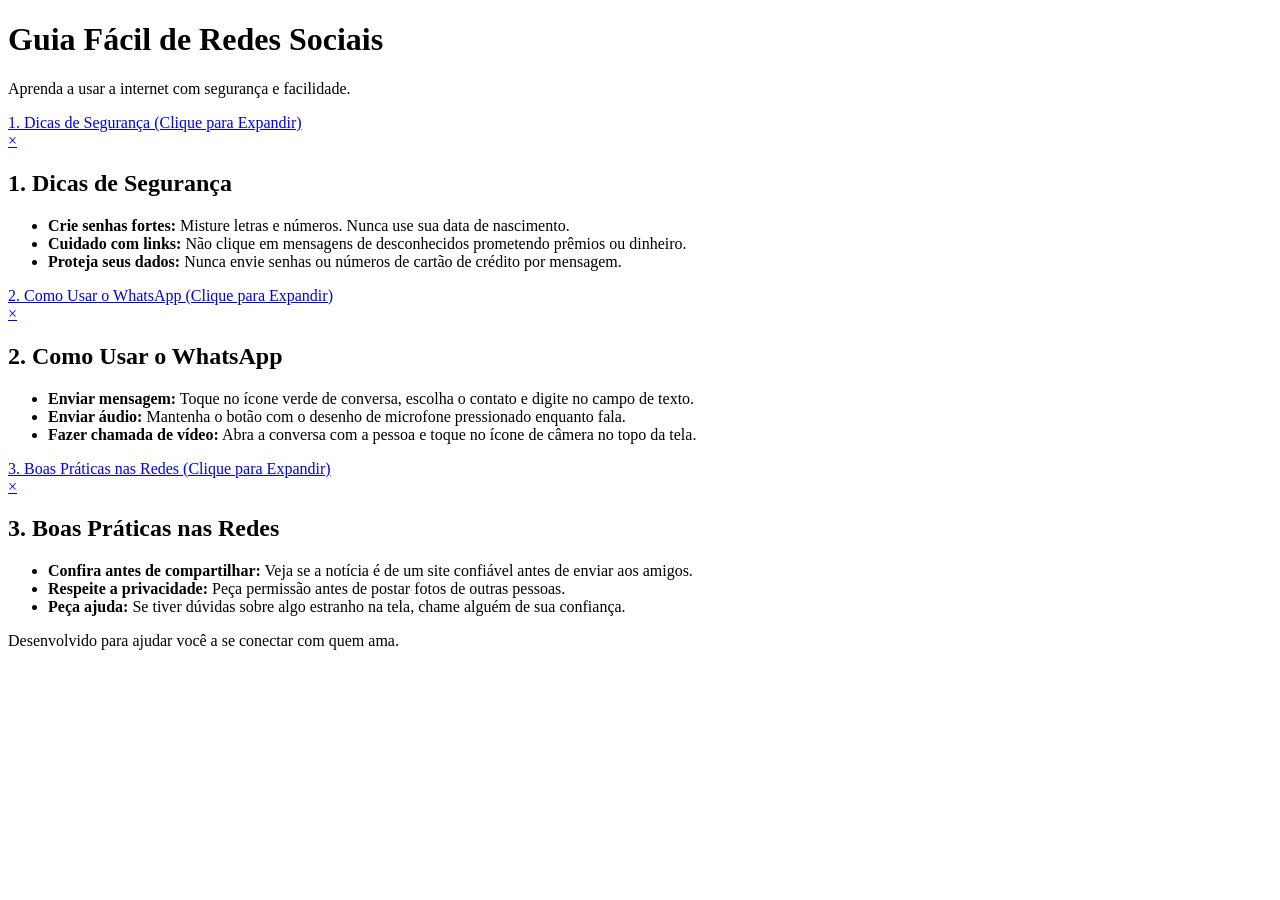
==== index.html @ 0f713ac4 "Create index.html" ====
<!DOCTYPE html>
<html lang="pt-BR">
<head>
    <meta charset="UTF-8">
    <meta name="viewport" content="width=device-width, initial-scale=1.0">
    <title>Guia Fácil: Redes Sociais</title>
    <link rel="stylesheet" href="style.css">
</head>
<body>

    <!-- Fundo Tridimensional Animado -->
    <div class="bg-3d-container" aria-hidden="true">
        <div class="shape shape-cube-1"></div>
        <div class="shape shape-sphere-1"></div>
        <div class="shape shape-pyramid-1"></div>
        <div class="shape shape-cube-2"></div>
        <div class="shape shape-sphere-2"></div>
        <div class="shape shape-torus-1"></div>
    </div>

    <header class="cabecalho">
        <h1>Guia Fácil de Redes Sociais</h1>
        <p>Aprenda a usar a internet com segurança e facilidade.</p>
    </header>

    <main class="conteudo">
        
        <!-- CARD 1 -->
        <div class="card-wrapper">
            <a href="#modal-1" class="btn-abrir">1. Dicas de Segurança (Clique para Expandir)</a>
            <section id="modal-1" class="card-dica modal">
                <div class="modal-conteudo">
                    <a href="#" class="btn-fechar" aria-label="Fechar Modal">&times;</a>
                    <h2>1. Dicas de Segurança</h2>
                    <ul>
                        <li><strong>Crie senhas fortes:</strong> Misture letras e números. Nunca use sua data de nascimento.</li>
                        <li><strong>Cuidado com links:</strong> Não clique em mensagens de desconhecidos prometendo prêmios ou dinheiro.</li>
                        <li><strong>Proteja seus dados:</strong> Nunca envie senhas ou números de cartão de crédito por mensagem.</li>
                    </ul>
                </div>
            </section>
        </div>

        <!-- CARD 2 -->
        <div class="card-wrapper">
            <a href="#modal-2" class="btn-abrir">2. Como Usar o WhatsApp (Clique para Expandir)</a>
            <section id="modal-2" class="card-dica modal">
                <div class="modal-conteudo">
                    <a href="#" class="btn-fechar" aria-label="Fechar Modal">&times;</a>
                    <h2>2. Como Usar o WhatsApp</h2>
                    <ul>
                        <li><strong>Enviar mensagem:</strong> Toque no ícone verde de conversa, escolha o contato e digite no campo de texto.</li>
                        <li><strong>Enviar áudio:</strong> Mantenha o botão com o desenho de microfone pressionado enquanto fala.</li>
                        <li><strong>Fazer chamada de vídeo:</strong> Abra a conversa com a pessoa e toque no ícone de câmera no topo da tela.</li>
                    </ul>
                </div>
            </section>
        </div>

        <!-- CARD 3 -->
        <div class="card-wrapper">
            <a href="#modal-3" class="btn-abrir">3. Boas Práticas nas Redes (Clique para Expandir)</a>
            <section id="modal-3" class="card-dica modal">
                <div class="modal-conteudo">
                    <a href="#" class="btn-fechar" aria-label="Fechar Modal">&times;</a>
                    <h2>3. Boas Práticas nas Redes</h2>
                    <ul>
                        <li><strong>Confira antes de compartilhar:</strong> Veja se a notícia é de um site confiável antes de enviar aos amigos.</li>
                        <li><strong>Respeite a privacidade:</strong> Peça permissão antes de postar fotos de outras pessoas.</li>
                        <li><strong>Peça ajuda:</strong> Se tiver dúvidas sobre algo estranho na tela, chame alguém de sua confiança.</li>
                    </ul>
                </div>
            </section>
        </div>

    </main>

    <footer class="rodape">
        <p>Desenvolvido para ajudar você a se conectar com quem ama.</p>
    </footer>

</body>
</html>
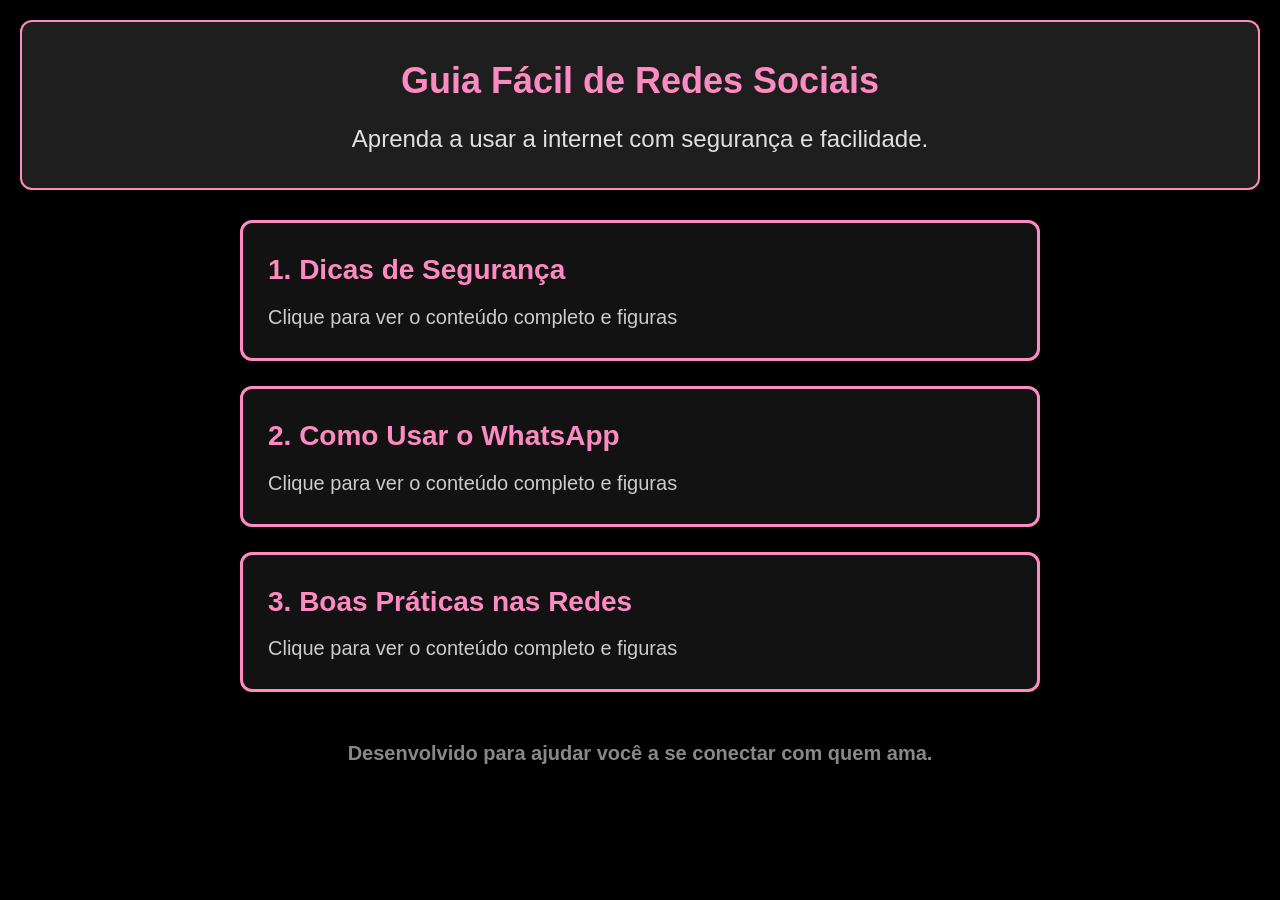
==== commit 6be04bbd: "Add files via upload" ====
--- a/index.html
+++ b/index.html
@@ -8,16 +8,6 @@
 </head>
 <body>
 
-    <!-- Fundo Tridimensional Animado -->
-    <div class="bg-3d-container" aria-hidden="true">
-        <div class="shape shape-cube-1"></div>
-        <div class="shape shape-sphere-1"></div>
-        <div class="shape shape-pyramid-1"></div>
-        <div class="shape shape-cube-2"></div>
-        <div class="shape shape-sphere-2"></div>
-        <div class="shape shape-torus-1"></div>
-    </div>
-
     <header class="cabecalho">
         <h1>Guia Fácil de Redes Sociais</h1>
         <p>Aprenda a usar a internet com segurança e facilidade.</p>
@@ -27,50 +17,26 @@
         
         <!-- CARD 1 -->
         <div class="card-wrapper">
-            <a href="#modal-1" class="btn-abrir">1. Dicas de Segurança (Clique para Expandir)</a>
-            <section id="modal-1" class="card-dica modal">
-                <div class="modal-conteudo">
-                    <a href="#" class="btn-fechar" aria-label="Fechar Modal">&times;</a>
-                    <h2>1. Dicas de Segurança</h2>
-                    <ul>
-                        <li><strong>Crie senhas fortes:</strong> Misture letras e números. Nunca use sua data de nascimento.</li>
-                        <li><strong>Cuidado com links:</strong> Não clique em mensagens de desconhecidos prometendo prêmios ou dinheiro.</li>
-                        <li><strong>Proteja seus dados:</strong> Nunca envie senhas ou números de cartão de crédito por mensagem.</li>
-                    </ul>
-                </div>
-            </section>
+            <a href="seguranca.html" class="btn-abrir">
+                <span class="card-titulo">1. Dicas de Segurança</span>
+                <span class="card-subtitulo">Clique para ver o conteúdo completo e figuras</span>
+            </a>
         </div>
 
         <!-- CARD 2 -->
         <div class="card-wrapper">
-            <a href="#modal-2" class="btn-abrir">2. Como Usar o WhatsApp (Clique para Expandir)</a>
-            <section id="modal-2" class="card-dica modal">
-                <div class="modal-conteudo">
-                    <a href="#" class="btn-fechar" aria-label="Fechar Modal">&times;</a>
-                    <h2>2. Como Usar o WhatsApp</h2>
-                    <ul>
-                        <li><strong>Enviar mensagem:</strong> Toque no ícone verde de conversa, escolha o contato e digite no campo de texto.</li>
-                        <li><strong>Enviar áudio:</strong> Mantenha o botão com o desenho de microfone pressionado enquanto fala.</li>
-                        <li><strong>Fazer chamada de vídeo:</strong> Abra a conversa com a pessoa e toque no ícone de câmera no topo da tela.</li>
-                    </ul>
-                </div>
-            </section>
+            <a href="whatsapp.html" class="btn-abrir">
+                <span class="card-titulo">2. Como Usar o WhatsApp</span>
+                <span class="card-subtitulo">Clique para ver o conteúdo completo e figuras</span>
+            </a>
         </div>
 
         <!-- CARD 3 -->
         <div class="card-wrapper">
-            <a href="#modal-3" class="btn-abrir">3. Boas Práticas nas Redes (Clique para Expandir)</a>
-            <section id="modal-3" class="card-dica modal">
-                <div class="modal-conteudo">
-                    <a href="#" class="btn-fechar" aria-label="Fechar Modal">&times;</a>
-                    <h2>3. Boas Práticas nas Redes</h2>
-                    <ul>
-                        <li><strong>Confira antes de compartilhar:</strong> Veja se a notícia é de um site confiável antes de enviar aos amigos.</li>
-                        <li><strong>Respeite a privacidade:</strong> Peça permissão antes de postar fotos de outras pessoas.</li>
-                        <li><strong>Peça ajuda:</strong> Se tiver dúvidas sobre algo estranho na tela, chame alguém de sua confiança.</li>
-                    </ul>
-                </div>
-            </section>
+            <a href="boas-praticas.html" class="btn-abrir">
+                <span class="card-titulo">3. Boas Práticas nas Redes</span>
+                <span class="card-subtitulo">Clique para ver o conteúdo completo e figuras</span>
+            </a>
         </div>
 
     </main>
@@ -80,4 +46,4 @@
     </footer>
 
 </body>
-</html>
+</html>
--- a/style.css
+++ b/style.css
@@ -0,0 +1,154 @@
+/* Configurações Gerais para Acessibilidade com Fundo Preto */
+* {
+    box-sizing: border-box;
+    margin: 0;
+    padding: 0;
+}
+
+body {
+    font-family: Arial, Helvetica, sans-serif;
+    font-size: 22px;
+    line-height: 1.6;
+    background-color: #000000; /* Fundo Preto */
+    color: #ffffff; /* Texto Branco para Alto Contraste */
+    padding: 20px;
+}
+
+/* Cabeçalho */
+.cabecalho {
+    background-color: #1e1e1e;
+    color: #fd8bc1;
+    text-align: center;
+    padding: 30px 20px;
+    border-radius: 12px;
+    margin-bottom: 30px;
+    border: 2px solid #fd8bc1;
+}
+
+.cabecalho h1 {
+    font-size: 36px;
+    margin-bottom: 10px;
+}
+
+.cabecalho p {
+    font-size: 24px;
+    color: #e0e0e0;
+}
+
+/* Conteúdo Principal */
+.conteudo {
+    max-width: 800px;
+    margin: 0 auto;
+}
+
+/* Estrutura dos Cards/Botões em Fundo Escuro */
+.card-wrapper {
+    margin-bottom: 25px;
+}
+
+.btn-abrir {
+    display: flex;
+    flex-direction: column;
+    background-color: #121212;
+    color: #ffffff;
+    border: 3px solid #fd8bc1;
+    border-radius: 12px;
+    padding: 25px;
+    text-decoration: none;
+    transition: background-color 0.2s, border-color 0.2s, transform 0.2s;
+}
+
+.card-titulo {
+    font-size: 28px;
+    font-weight: bold;
+    color: #fd8bc1;
+    margin-bottom: 8px;
+}
+
+.card-subtitulo {
+    font-size: 20px;
+    color: #cccccc;
+}
+
+.btn-abrir:hover, .btn-abrir:focus {
+    background-color: #252525;
+    border-color: #ffb3d9;
+    transform: translateY(-2px);
+    outline: none;
+}
+
+/* Estilos de Detalhes para Páginas Secundárias */
+.pagina-detalhes {
+    background-color: #121212;
+    border: 2px solid #333333;
+    border-radius: 12px;
+    padding: 30px;
+    margin-bottom: 30px;
+    color: #ffffff;
+}
+
+.pagina-detalhes h2 {
+    color: #fd8bc1;
+    font-size: 30px;
+    margin-bottom: 20px;
+    border-bottom: 2px solid #fd8bc1;
+    padding-bottom: 10px;
+}
+
+.pagina-detalhes section {
+    margin-bottom: 25px;
+}
+
+.pagina-detalhes h3 {
+    color: #ffb3d9;
+    font-size: 24px;
+    margin-bottom: 10px;
+}
+
+.pagina-detalhes p {
+    color: #dddddd;
+    font-size: 22px;
+}
+
+/* Figuras Ilustrativas Adaptadas para Modo Escuro */
+.figura-ilustrativa {
+    text-align: center;
+    margin: 25px 0;
+    padding: 20px;
+    background-color: #1e1e1e;
+    border-radius: 10px;
+    border: 2px dashed #fd8bc1;
+}
+
+.figura-ilustrativa p {
+    color: #bbbbbb;
+    font-size: 18px;
+    margin-top: 10px;
+}
+
+/* Botão Voltar nas Páginas Secundárias */
+.btn-voltar {
+    display: inline-block;
+    background-color: #fd8bc1;
+    color: #000000;
+    padding: 12px 24px;
+    border-radius: 8px;
+    text-decoration: none;
+    font-weight: bold;
+    font-size: 22px;
+    margin-bottom: 20px;
+}
+
+.btn-voltar:hover, .btn-voltar:focus {
+    background-color: #ffb3d9;
+}
+
+/* Rodapé */
+.rodape {
+    text-align: center;
+    padding: 20px;
+    margin-top: 20px;
+    font-size: 20px;
+    color: #888888;
+    font-weight: bold;
+}
